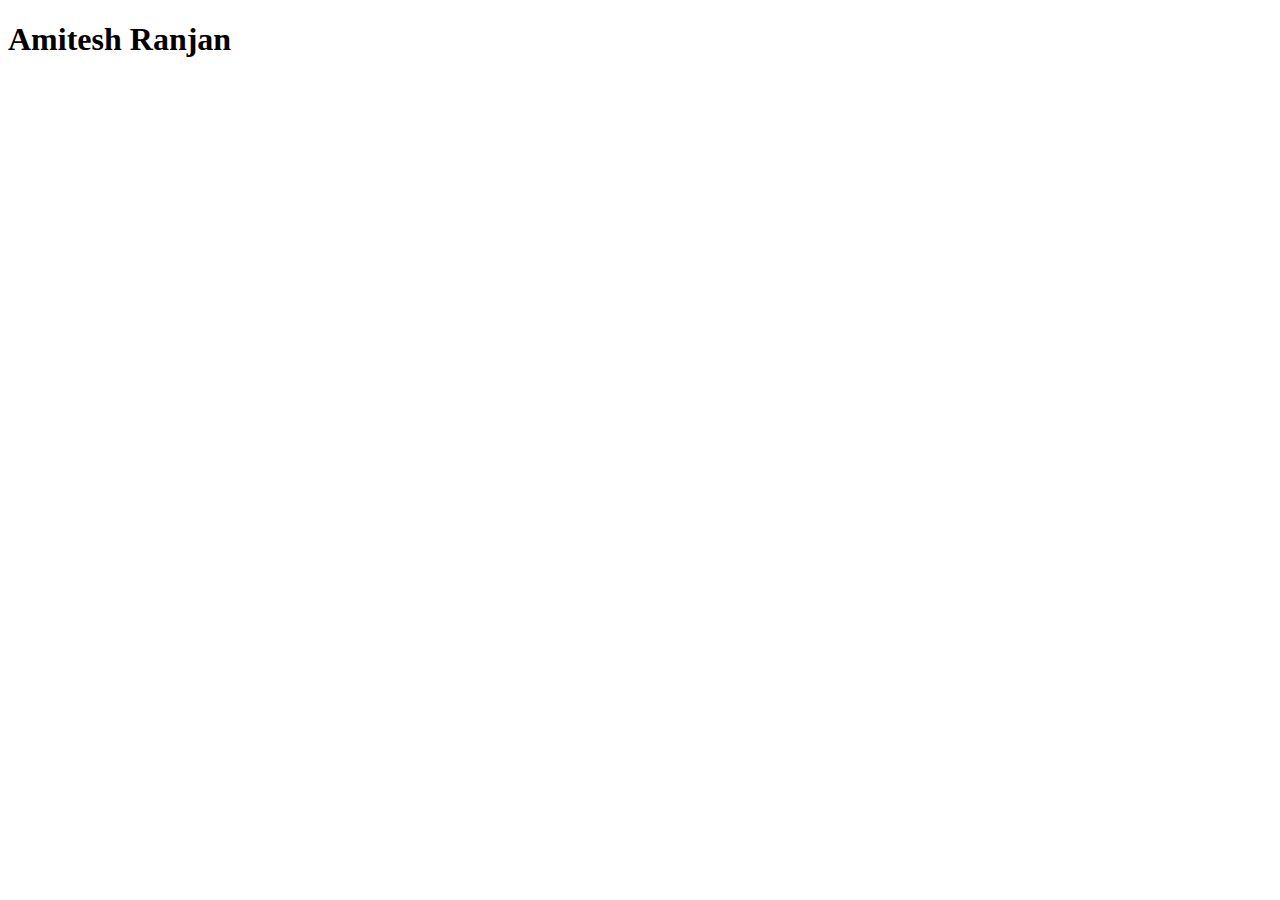
==== Learning/Class5/Task4.html @ 80ca12c9 "Code" ====
<!DOCTYPE html>
<html lang="en">
<head>
    <meta charset="UTF-8">
    <meta http-equiv="X-UA-Compatible" content="IE=edge">
    <meta name="viewport" content="width=device-width, initial-scale=1.0">
    <title>TASk</title>
</head>
<body>
    <h1>Amitesh Ranjan</h1>
</body>
</html>
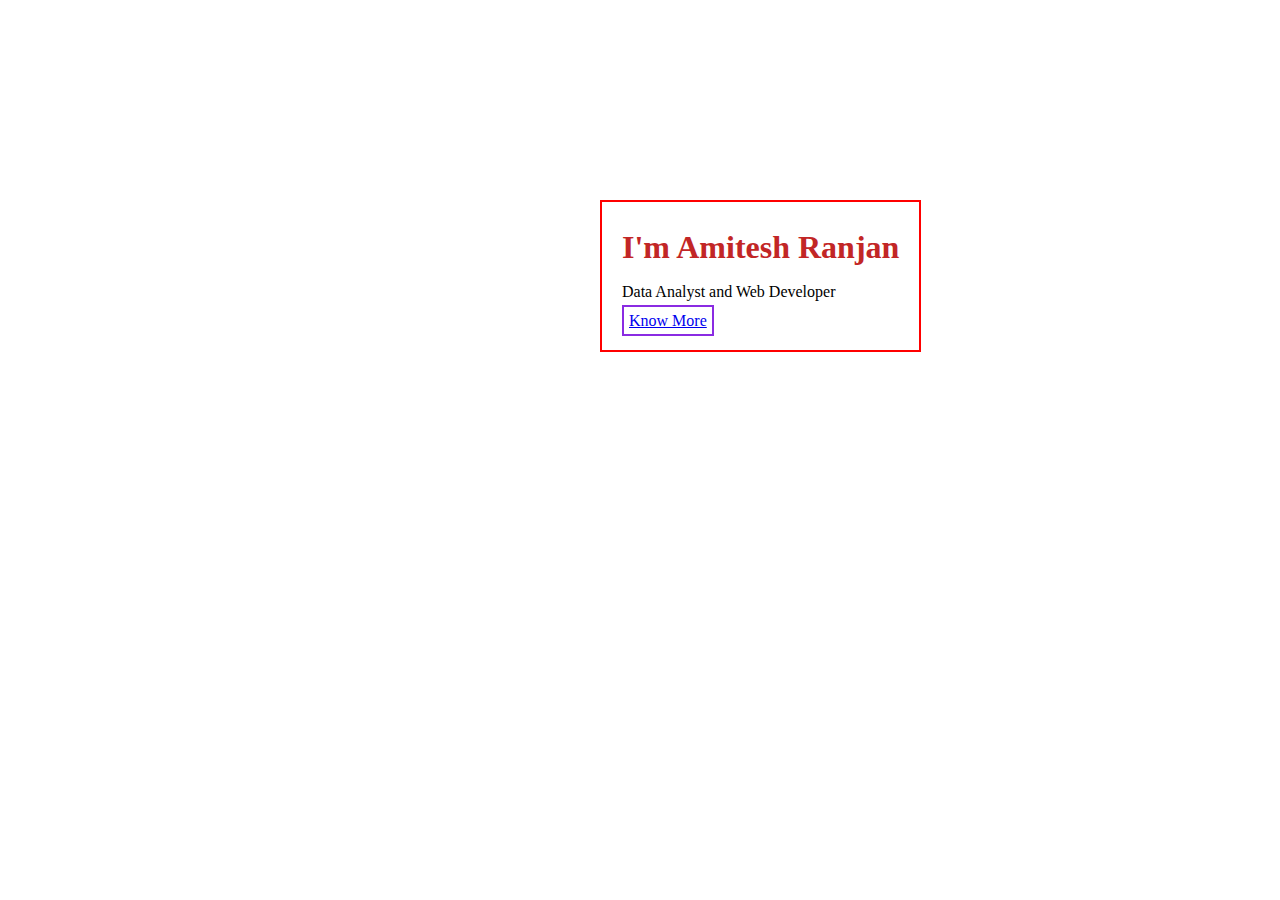
==== commit e8192a11: "code" ====
--- a/Learning/Class5/Task4.html
+++ b/Learning/Class5/Task4.html
@@ -5,8 +5,14 @@
     <meta http-equiv="X-UA-Compatible" content="IE=edge">
     <meta name="viewport" content="width=device-width, initial-scale=1.0">
     <title>TASk</title>
+    <link rel="stylesheet" href="./Task4.css">
 </head>
 <body>
-    <h1>Amitesh Ranjan</h1>
+    <div class="first_section">
+        <h1>I'm Amitesh Ranjan</h1>
+        <p>Data Analyst and Web Developer</p>
+        <a href="#" class="Know_More">Know More</a>
+        
+    </div>
 </body>
 </html>--- a/Learning/Class5/Task4.css
+++ b/Learning/Class5/Task4.css
@@ -0,0 +1,33 @@
+*{
+    margin: 0;
+    padding: 0;
+}
+
+.first_section{
+    position: absolute;
+    left: 600px;
+    top: 200px;
+    border: 2px solid red;
+    padding: 20px;
+    /* margin: 0 auto 0 auto; */
+    width: max-content;
+    align-items: center;
+}
+
+.first_section h1{
+    color: rgb(194, 38, 38);
+    line-height: 50px;
+}
+
+.first_section p{
+    line-height: 40px;
+}
+
+.first_section a{
+    position: relative;
+    /* margin: 0 auto 0 auto; */
+    align-items: center;
+    /* align-self: center; */
+    border: 2px solid blueviolet;
+    padding: 5px;
+}